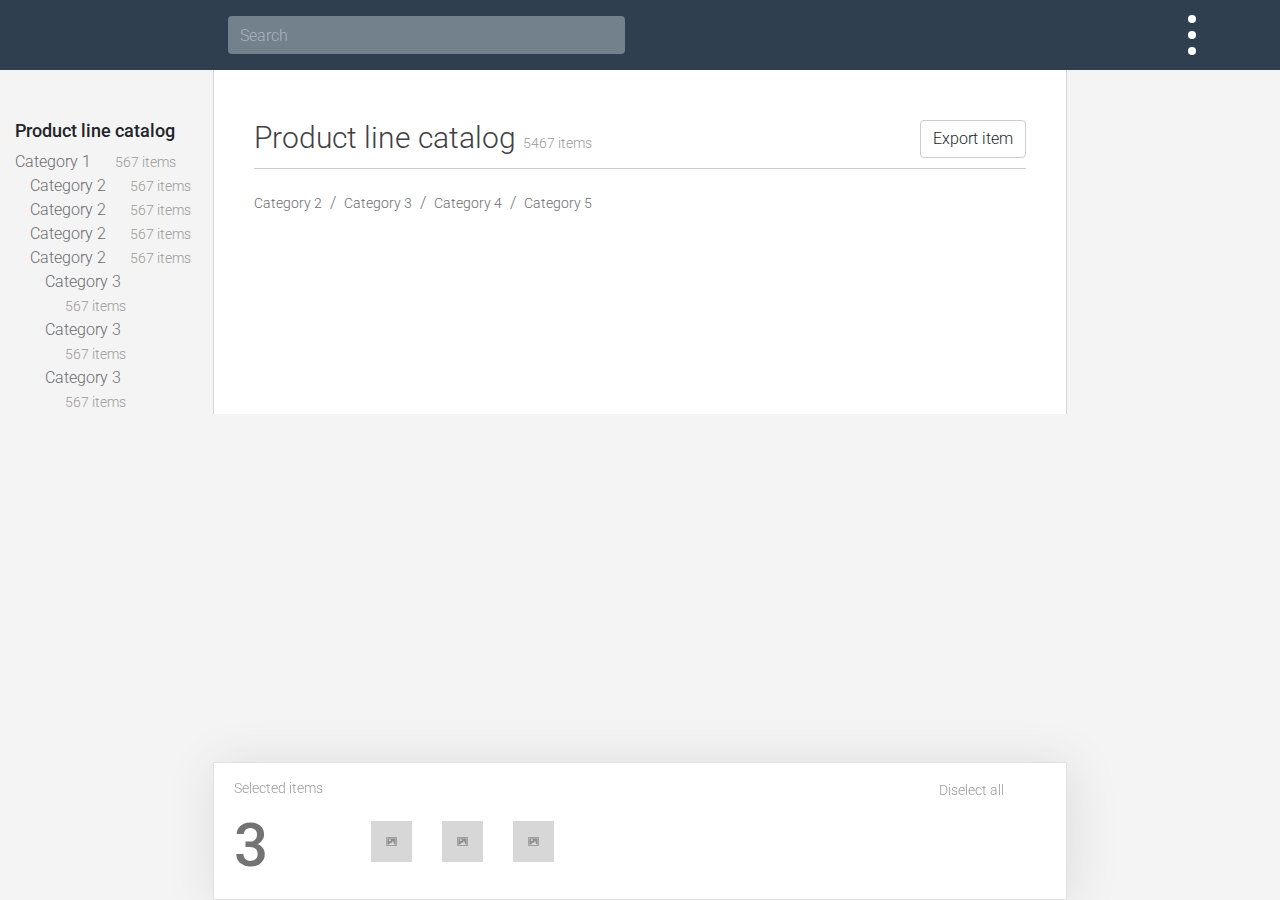
==== Product.html @ 84ecb561 "Product Page" ====
<!doctype html>

	<html lang="en">
	<head>
	  <meta charset="utf-8">

	  <title>Edgenet</title>
	  <meta name="description" content="">
	  <meta name="author" content="SitePoint">
	  <link href="https://fonts.googleapis.com/css?family=Roboto:300, 400" rel="stylesheet">
	  <link rel="stylesheet" href="css/layout.css">

	  <!--[if lt IE 9]>
	    <script src="https://cdnjs.cloudflare.com/ajax/libs/html5shiv/3.7.3/html5shiv.js"></script>
	  <![endif]-->
	</head>
		<header class="header container-fluid">
			<div class="row">
				<div class="col-2">
					
				</div>
				<div class="col-4">
					<input type="text" name="search" class="form-control search-bar" placeholder="Search">
				</div>
				<div class="menu col-md-1 offset-md-5">
					<a href="#">
						<span></span>
					</a>
				</div>
			</div>
		</header>
		<main class="container-fluid">
			<div class="row">
				<div class="product-line col-2">
					<h4>Product line catalog</h4>
					<div class="catalog-accordion">
						<a href="#">Category 1 <span>567 items</span></a>
						<div class="catalog-accordion">
							<a href="#">Category 2 <span>567 items</span></a>
						</div>
						<div class="catalog-accordion">
							<a href="#">Category 2 <span>567 items</span></a>
						</div>
						<div class="catalog-accordion">
							<a href="#">Category 2 <span>567 items</span></a>
						</div>
						<div class="catalog-accordion">
							<a href="#">Category 2 <span>567 items</span></a>
							<div class="catalog-accordion">
								<a href="#">Category 3 <span>567 items</span></a>
							</div>
							<div class="catalog-accordion">
								<a href="#">Category 3 <span>567 items</span></a>
							</div>
							<div class="catalog-accordion">
								<a href="#">Category 3 <span>567 items</span></a>
							</div>
						</div>
					</div>
				</div>
				<div class="catalog col-8">
					<div class="catalog-wrapper">
						<h1 class="pull-left">Product line catalog <span>5467 items</span></h1>
						<a href="#" class="btn btn-light pull-right">Export item</a>
						<div class="clearfix"></div>
						<div class="spacer"></div>
						<ol class="breadcrumb pull-left">
						  <li class="breadcrumb-item"><a href="#">Category 2</a></li>
						  <li class="breadcrumb-item"><a href="#">Category 3</a></li>
						  <li class="breadcrumb-item"><a href="#">Category 4</a></li>
						  <li class="breadcrumb-item"><a href="#">Category 5</a></li>
						</ol>

						<div class="clearfix"></div>

						<div class="blank-spacer"></div>

						<div class="row">
							<div class="row">
								<div class="col-6"></div>
							</div>
						</div>


						<div class="blank-spacer"></div>
					</div>


						

						

					</div>
				</div>
			</div>
		</main>
		<aside class="container-fluid">
			<div class="row">
				<div class="col-8 offset-md-2 selected-item-cart">
					<div class="row cart-wrapper">
						<div class="col-2 cart-padding-left">
							<h5>Selected items</h5>
						</div>
						<div class="col-2 ml-auto cart-padding-right">
							<a href="#">Diselect all</a>
						</div>
					</div>
					<div class="row">
						<div class="col-2 cart-padding-left">
							<h2>3</h2>
						</div>
						<div class="col-1">
							<img src="img/ph.png" class="img-fluid" alt="Image Container">
							<span class="glyphicon glyphicon-ok-sign cart-check"></span>
						</div>
						<div class="col-1">
							<img src="img/ph.png" class="img-fluid" alt="Image Container">
							<span class="glyphicon glyphicon-ok-sign cart-check"></span>
						</div>
						<div class="col-1">
							<img src="img/ph.png" class="img-fluid" alt="Image Container">
							<span class="glyphicon glyphicon-ok-sign cart-check"></span>
						</div>
					</div>
				</div>
			</div>
		</aside>
	<body>
	  <script src="js/scripts.js"></script>
	</body>
	</html>
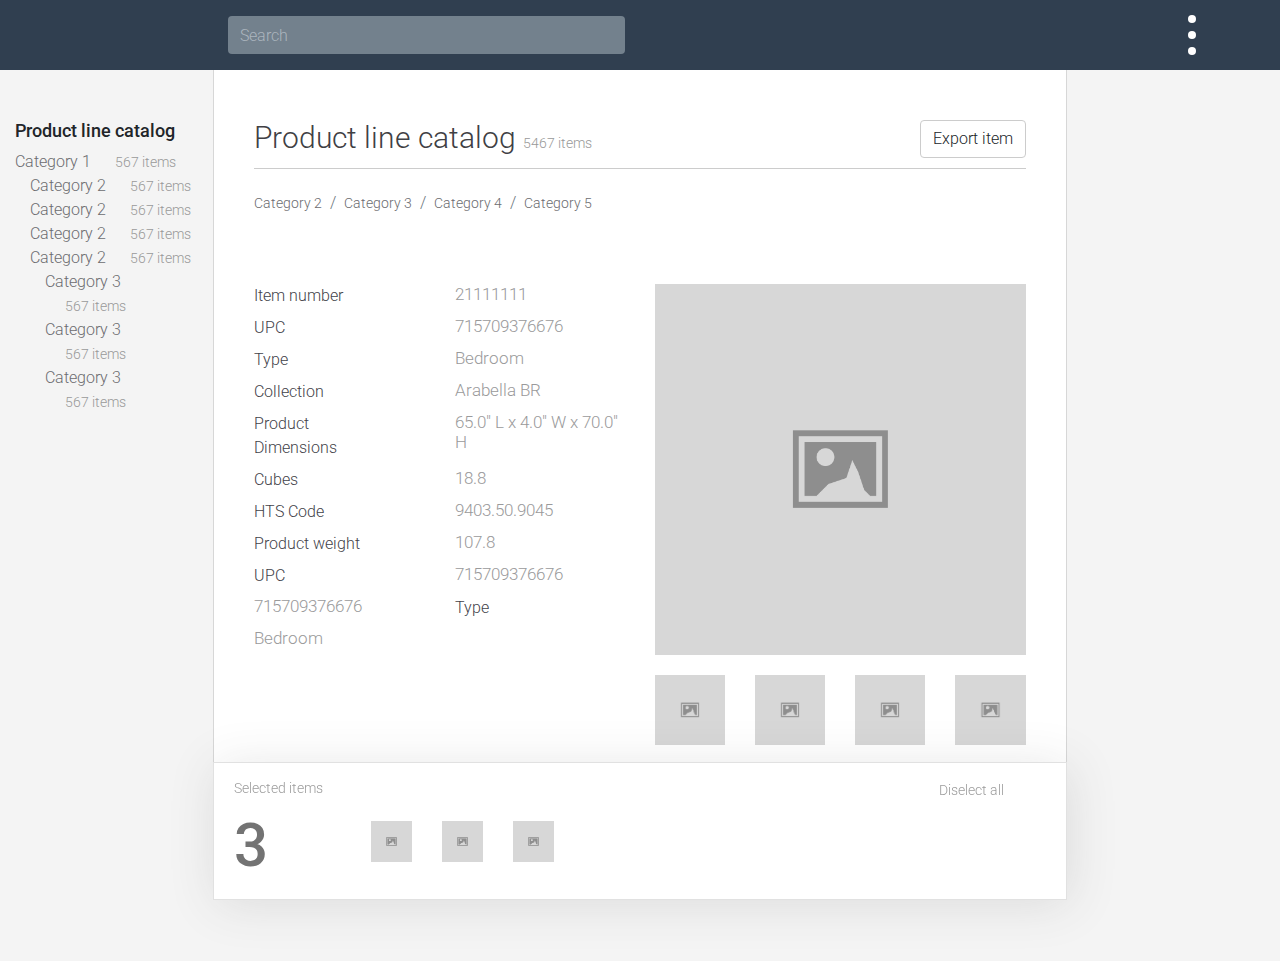
==== commit 4183af5f: "Product Page Final" ====
--- a/Product.html
+++ b/Product.html
@@ -76,8 +76,92 @@
 						<div class="blank-spacer"></div>
 
 						<div class="row">
-							<div class="row">
-								<div class="col-6"></div>
+							<div class="col-6 product-info">
+								<div class="row">
+									<div class="col-6">
+										<label>Item number</label>
+									</div>
+									<div class="col-6">
+										<h2>21111111</h2>
+									</div>
+									<div class="col-6">
+										<label>UPC</label>
+									</div>
+									<div class="col-6">
+										<h2>715709376676</h2>
+									</div>
+									<div class="col-6">
+										<label>Type</label>
+									</div>
+									<div class="col-6">
+										<h2>Bedroom</h2>
+									</div>
+									<div class="col-6">
+										<label>Collection</label>
+									</div>
+									<div class="col-6">
+										<h2>Arabella BR</h2>
+									</div>
+									<div class="col-6">
+										<label>Product Dimensions</label>
+									</div>
+									<div class="col-6">
+										<h2>65.0" L x 4.0" W x 70.0" H</h2>
+									</div>
+									<div class="col-6">
+										<label>Cubes</label>
+									</div>
+									<div class="col-6">
+										<h2>18.8</h2>
+									</div>
+									<div class="col-6">
+										<label>HTS Code</label>
+									</div>
+									<div class="col-6">
+										<h2>9403.50.9045</h2>
+									</div>
+									<div class="col-6">
+										<label>Product weight</label>
+									</div>
+									<div class="col-6">
+										<h2>107.8</h2>
+									</div>
+									<div class="col-6">
+										<label>UPC</label>
+									</div>
+									<div class="col-6">
+										<h2>715709376676</h2>
+									</div>
+									<div class="col-6">
+										<h2>715709376676</h2>
+									</div>
+									<div class="col-6">
+										<label>Type</label>
+									</div>
+									<div class="col-6">
+										<h2>Bedroom</h2>
+									</div>
+								</div>
+							</div>
+							<div class="col-6 product-gallery">
+								<div class="row">
+									<div class="col-12">
+										<img src="img/ph.png" class="img-fluid">
+									</div>
+									<div class="col-3">
+										<img src="img/ph.png" class="img-fluid">
+									</div>
+									<div class="col-3">
+										<img src="img/ph.png" class="img-fluid">
+									</div>
+									<div class="col-3">
+										<img src="img/ph.png" class="img-fluid">
+									</div>
+									<div class="col-3">
+										<img src="img/ph.png" class="img-fluid">
+									</div>
+								</div> 
+								
 							</div>
 						</div>
 
